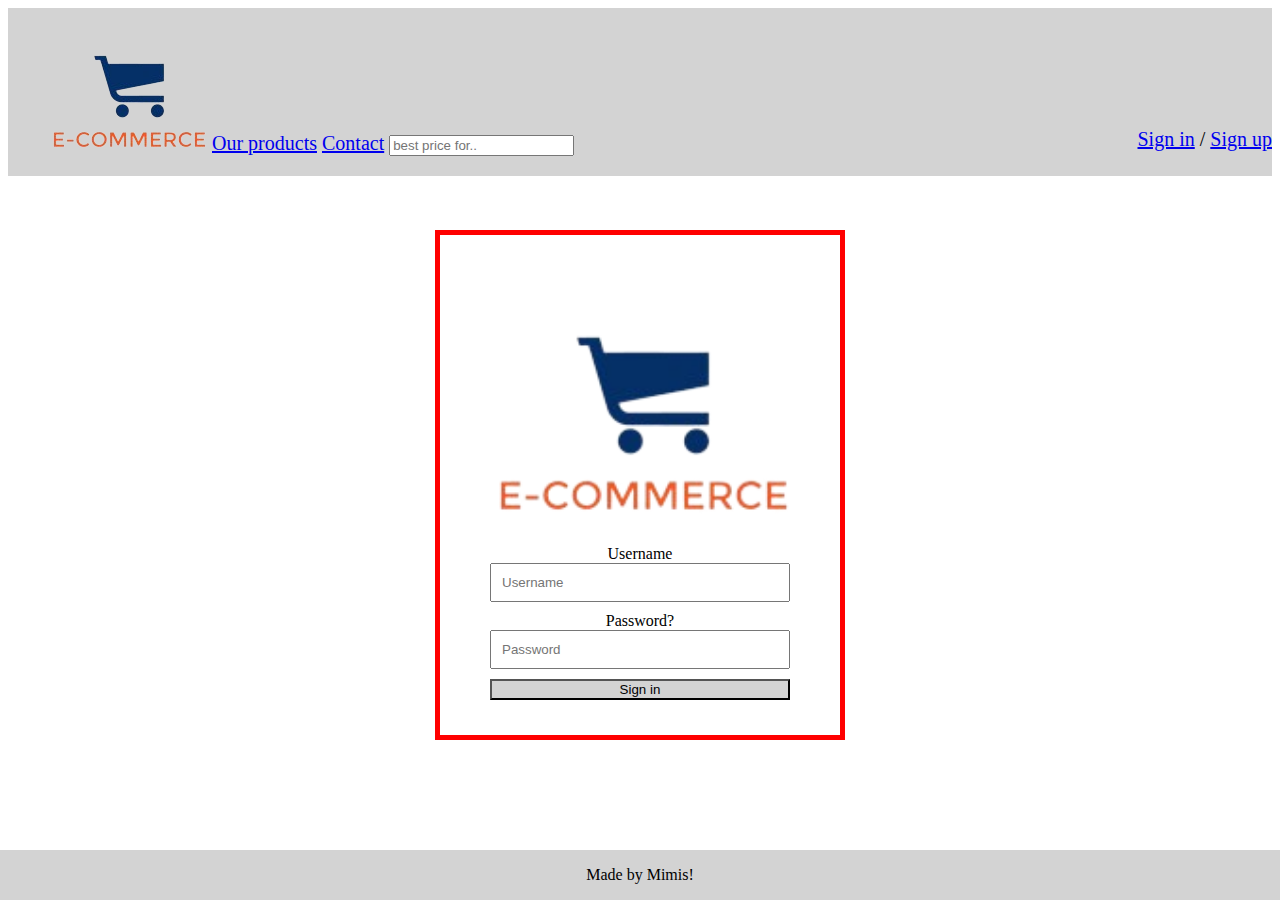
==== signup.html @ 19965a5c "login page, styling" ====
<!DOCTYPE html>
<html lang="en">

<head>
    <link rel="stylesheet" href="k.css">
    <meta charset="UTF-8">
    <meta name="viewport" content="width=device-width, initial-scale=1.0">
    <title>Document</title>
</head>

<body>
    <nav class="navb">
        <div class="left">
            <ul>
                <li><a href="index.html">
                        <img src="store-logo.png">
                    </a> </li>
                <li><a href="#">Our products</a></li>
                <li><a href="#">Contact</a></li>
                <input type="text" placeholder="best price for..">
            </ul>
        </div>

        <div class="right">
            <ul>
                <li> <a href="#">Sign in</a></li>
                <li><a>/</a></li>
                <li><a href="#">Sign up</a></li>
            </ul>
        </div>

    </nav>
    <main>
        <div class="box">
            <img src="store-logo.png">
            <label for="username">Username</label>
            <input type="text" placeholder="Username" name="username">
            <label for="password">Password?</label>
            <input type="password" placeholder="Password" name="password">
            <button style="background-color: lightgray;">Sign in</button>



        </div>





    </main>




    <footer class="footer">
        <p>Made by Mimis!</p>
    </footer>


</body>

</html>
---- k.css ----
navb ul {
    margin: 0;
    padding: 0;
    display:inline-block;
    float: left;

    
}

navb a {
    display:block;
    width: 60px;
}

ul li {
    display: inline-block;

}

.left {
    float: left;
    
}

.right {
    float: right;
    margin-top: 100px;
}

.navb {
    display:inline-block;
    background-color: lightgrey;
    font-size: 20px;
    width: 100%;

}

.images {
    display:flex;
    justify-content: space-around;
}

.footer {
    bottom: 0;
    left:0;
    background-color: lightgray;
    text-align: center;
    position: fixed;
    width: 100%;
}

.textt {
    text-align: center;
    display: flex;
    justify-content: space-around;
}

.mm {
    margin-top: 200px;
}

.box {
    border:5px solid red;
    display: flex;
    flex-direction: column;
    width:300px;
    margin: 0 auto;
    height:400px;
    text-align: center;
    padding: 50px;
    margin-top: 50px;
}

.box input{
    padding: 10px;
    margin-bottom: 10px;
}
.box img {
    margin-bottom: 30px;
}
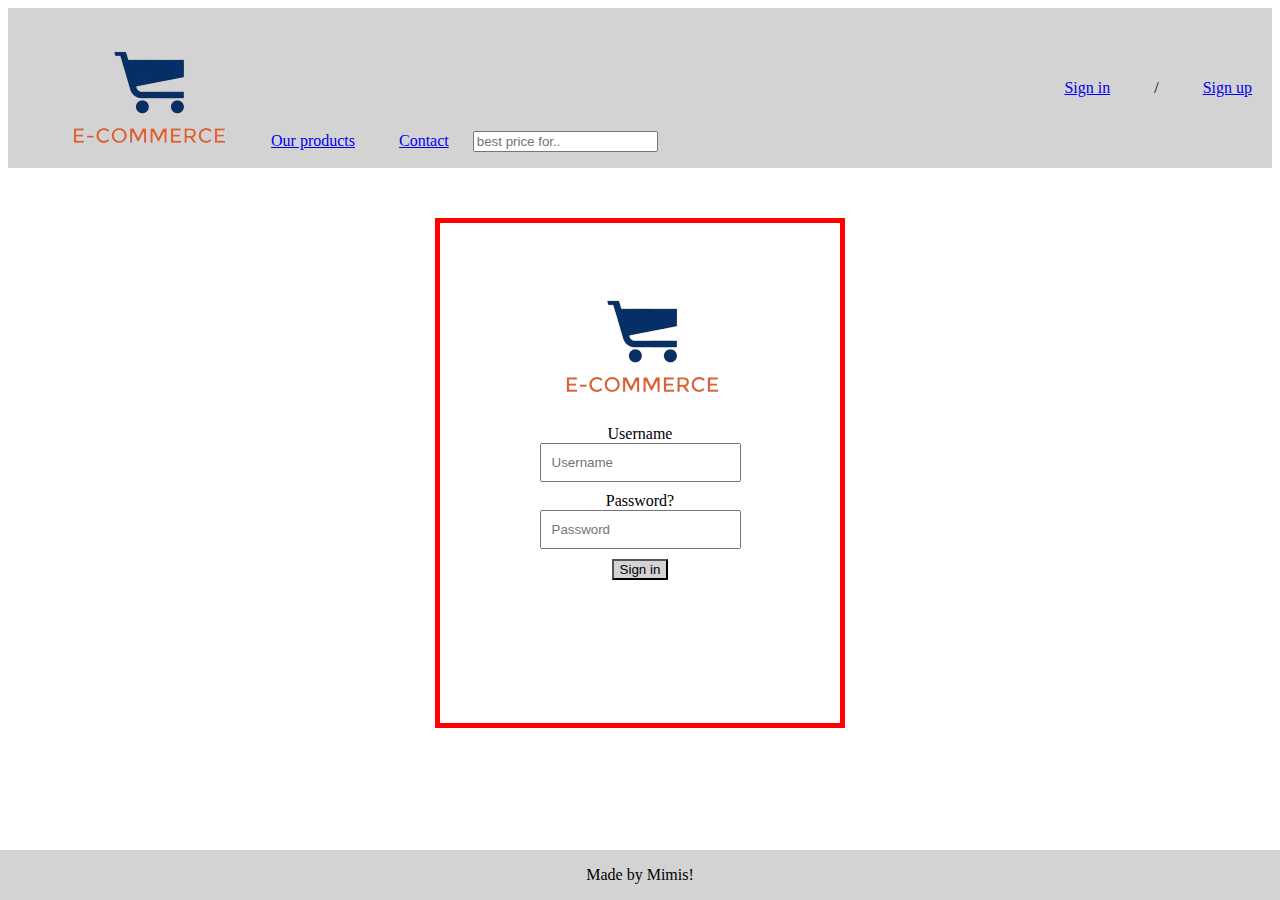
==== commit 7dfddfc8: "Updated the navbar and product page" ====
--- a/signup.html
+++ b/signup.html
@@ -39,18 +39,10 @@
             <input type="password" placeholder="Password" name="password">
             <button style="background-color: lightgray;">Sign in</button>
 
-
-
         </div>
 
 
-
-
-
     </main>
-
-
-
 
     <footer class="footer">
         <p>Made by Mimis!</p>
--- a/k.css
+++ b/k.css
@@ -1,62 +1,60 @@
-navb ul {
+nav {
+    box-sizing:border-box;
     margin: 0;
     padding: 0;
-    display:inline-block;
-    float: left;
-
-    
+    background-color: lightgray;
+    display: flex;
+    justify-content: space-between;
+    align-items: center;
 }
 
-navb a {
-    display:block;
-    width: 60px;
+.navb li, .nava li {
+    list-style: none;
+    display: inline-block;
+    padding: 0px 20px;
 }
 
-ul li {
-    display: inline-block;
-
+.nava {
+    margin-top: auto;
 }
 
-.left {
-    float: left;
-    
+.body {
+    margin: 0;
+    padding: 0;
+    box-shadow: border-box;
+    font-size: 1.7rem;
 }
 
-.right {
-    float: right;
-    margin-top: 100px;
+.products img {
+    width: 300px;
+    height: 340px;
+    margin: 1rem;
 }
 
-.navb {
-    display:inline-block;
-    background-color: lightgrey;
-    font-size: 20px;
-    width: 100%;
-
+.product:hover img {
+    scale: 1.1;
 }
 
-.images {
-    display:flex;
-    justify-content: space-around;
+.products {
+    display: flex;
+    align-items: center;
+    justify-content: center;
+    flex-wrap: wrap;
 }
 
-.footer {
-    bottom: 0;
-    left:0;
-    background-color: lightgray;
+.product {
+    overflow: hidden;
+    background-color: aquamarine;
     text-align: center;
-    position: fixed;
-    width: 100%;
-}
-
-.textt {
-    text-align: center;
+    width: 280x;
+    height: 340px;
+    padding: 2rem;
     display: flex;
-    justify-content: space-around;
-}
-
-.mm {
-    margin-top: 200px;
+    flex-direction: column;
+    align-items: center;
+    justify-content: center;
+    border-radius: 1.2rem;
+    margin: 2rem;
 }
 
 .box {
@@ -66,9 +64,9 @@
     width:300px;
     margin: 0 auto;
     height:400px;
-    text-align: center;
     padding: 50px;
     margin-top: 50px;
+    align-items: center;
 }
 
 .box input{
@@ -79,3 +77,11 @@
     margin-bottom: 30px;
 }
 
+.footer {
+    bottom: 0;
+    left:0;
+    background-color: lightgray;
+    text-align: center;
+    position: fixed;
+    width: 100%;
+}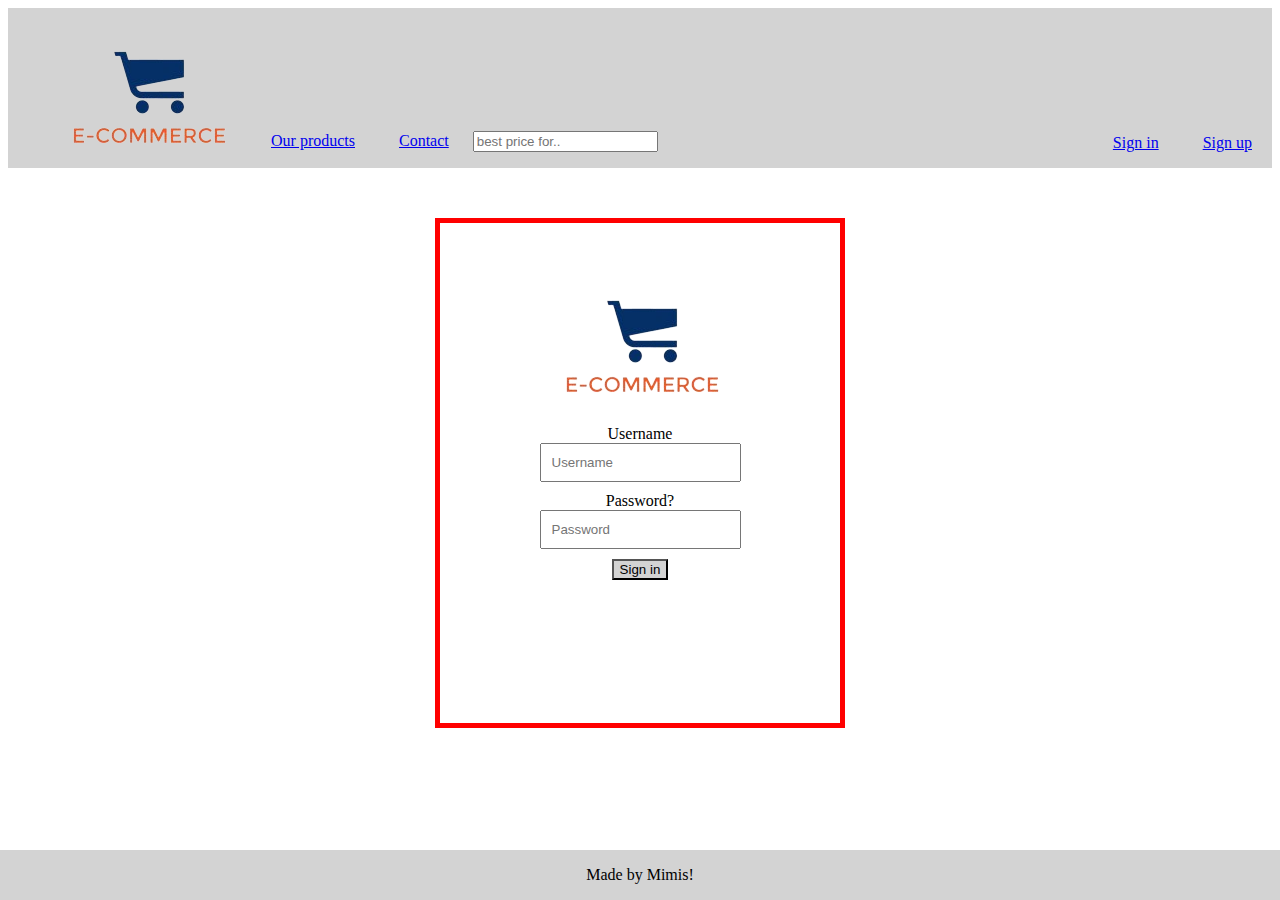
==== commit 7da8aacc: "added hamburger menu for mobile" ====
--- a/signup.html
+++ b/signup.html
@@ -9,25 +9,24 @@
 </head>
 
 <body>
-    <nav class="navb">
-        <div class="left">
-            <ul>
-                <li><a href="index.html">
+    <nav>
+        <div class="menu-container">
+            <button type="button" class="fas fa-bars burger-icon">Menu</button>
+            <ul class="navb">
+
+                <li class="navitem"><a href="index.html">
                         <img src="store-logo.png">
                     </a> </li>
-                <li><a href="#">Our products</a></li>
-                <li><a href="#">Contact</a></li>
+                <li class="navitem"><a href="#">Our products</a></li>
+                <li class="navitem"><a href="#">Contact</a></li>
                 <input type="text" placeholder="best price for..">
             </ul>
         </div>
 
-        <div class="right">
-            <ul>
-                <li> <a href="#">Sign in</a></li>
-                <li><a>/</a></li>
-                <li><a href="#">Sign up</a></li>
-            </ul>
-        </div>
+        <ul class="nava">
+            <li> <a href="signup.html">Sign in</a></li>
+            <li><a href="signup.html">Sign up</a></li>
+        </ul>
 
     </nav>
     <main>
--- a/k.css
+++ b/k.css
@@ -1,5 +1,5 @@
 nav {
-    box-sizing:border-box;
+    box-sizing: border-box;
     margin: 0;
     padding: 0;
     background-color: lightgray;
@@ -8,10 +8,15 @@
     align-items: center;
 }
 
-.navb li, .nava li {
+.navb li,
+.nava li {
     list-style: none;
     display: inline-block;
     padding: 0px 20px;
+}
+
+.navb {
+    margin-right: auto;
 }
 
 .nava {
@@ -21,7 +26,6 @@
 .body {
     margin: 0;
     padding: 0;
-    box-shadow: border-box;
     font-size: 1.7rem;
 }
 
@@ -43,7 +47,6 @@
 }
 
 .product {
-    overflow: hidden;
     background-color: aquamarine;
     text-align: center;
     width: 280x;
@@ -58,30 +61,77 @@
 }
 
 .box {
-    border:5px solid red;
+    border: 5px solid red;
     display: flex;
     flex-direction: column;
-    width:300px;
+    width: 300px;
     margin: 0 auto;
-    height:400px;
+    height: 400px;
     padding: 50px;
     margin-top: 50px;
     align-items: center;
 }
 
-.box input{
+.box input {
     padding: 10px;
     margin-bottom: 10px;
 }
+
 .box img {
     margin-bottom: 30px;
 }
 
 .footer {
     bottom: 0;
-    left:0;
+    left: 0;
     background-color: lightgray;
     text-align: center;
     position: fixed;
     width: 100%;
+}
+
+
+.fas {
+    display: none;
+    padding: 0%;
+    margin: 0%;
+    left: 100%;
+
+
+}
+
+
+@media only screen and (max-width: 768px) {
+    .navb {
+        position: fixed;
+        top: 5rem;
+        flex-direction: column;
+        background-color: #fff;
+        width: 50%;
+        border-radius: 10px;
+        text-align: center;
+        transition: 0.3s;
+    }
+
+    .navb:active {
+        left: 0%;
+    }
+
+    .navitem {
+        margin: 2.5rem 0;
+    }
+
+    .fas {
+        display: block;
+        cursor: pointer;
+    }
+
+    .menu-container .navb {
+        display: none;
+    }
+
+    .menu-container:focus-within .navb {
+        display: block;
+    }
+
 }